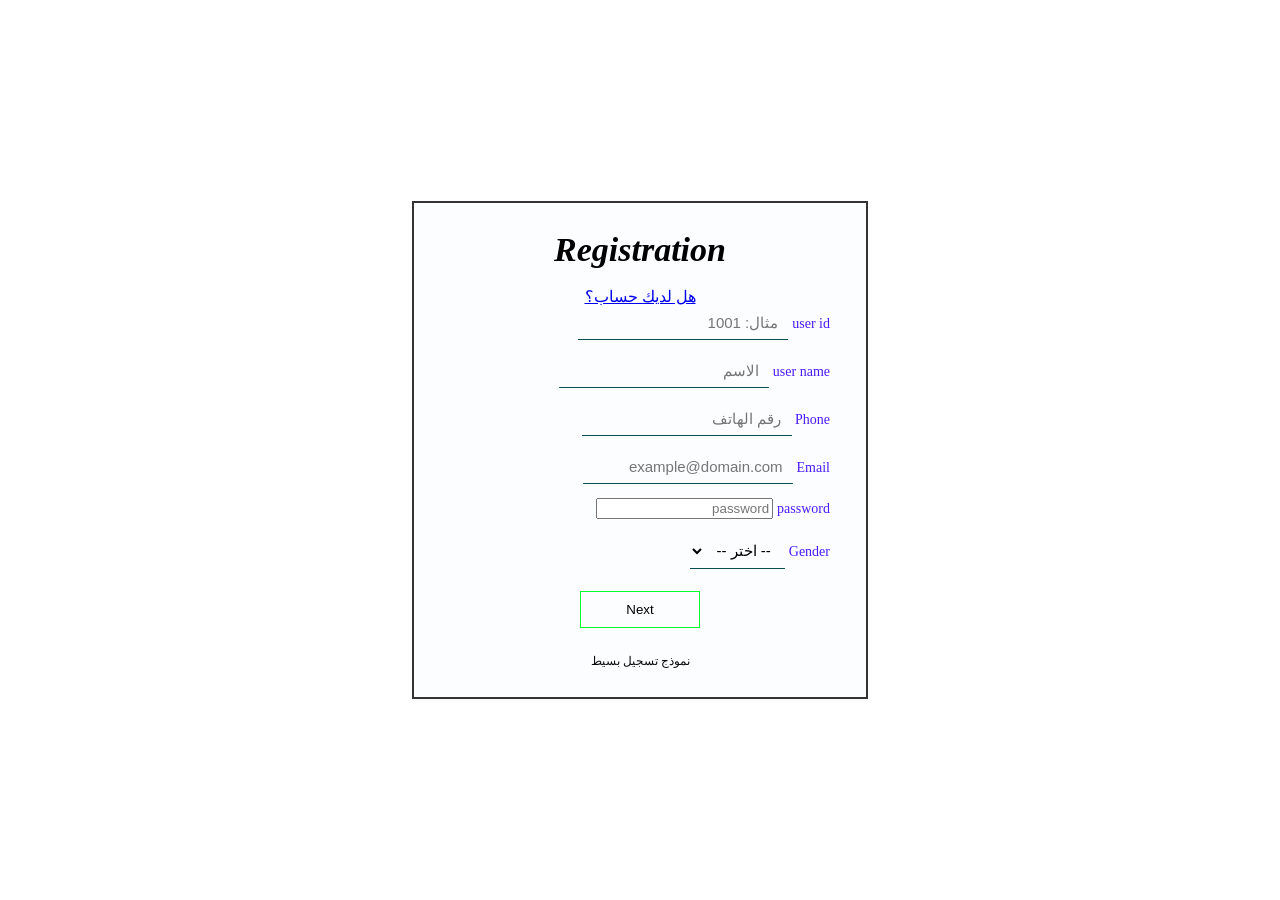
==== index.html @ c0a2dbf3 "Add files via upload" ====
<!doctype html>
<html lang="ar">
<head>
    <meta charset="utf-8">
    <meta name="viewport" content="width=device-width, initial-scale=1">
    <title>Registration</title>
    <link rel="stylesheet" href="stylesheet.css">
</head>
<body>
    <div class="card">
        <h1>Registration</h1>
        <a href="file:///C:/xampp/htdocs/Login/register.html"><center>  هل لديك حساب؟</center></a>

        <form method="post" action="process.php">
            <div>
                <label>user id</label>
                <input type="text" name="user_id" placeholder="مثال: 1001" required>
            </div>

            <div>
                <label>user name</label>
                <input type="text" name="username" placeholder="الاسم" required>
            </div>

            <div>
                <label>Phone </label>
                <input type="text" name="phone_" placeholder="رقم الهاتف" required>
            </div>

            <div>
                <label>Email</label>
                <input type="email" name="email" placeholder="example@domain.com" required>
            </div>

            <div>
                <label>password</label>
                <input type="password" placeholder="password " required>
            </div>

            <div>
                <label>Gender</label>
                <select name="gender" required>
                    <option value="">-- اختر --</option>
                    <option value="M">M</option>
                    <option value="F">F</option>
                </select>
            </div>

            <div style="text-align:center;">
                <button type="submit" class="btn">Next</button>
            </div>

            <div class="footer-note">نموذج تسجيل بسيط </div>
        </form>
    </div>
</body>
</html>
---- stylesheet.css ----
:root {
    --box-width: 380px;
    --accent: #6c0404;
}

body {
    
    background-image: url(MH.jpg);
    background-repeat:no-repeat ;
     background-size: 100% 100%; 
    background-origin: content-box;
    font-family: "Times New Roman", Times, serif;
    display: flex;
    align-items: center;
    justify-content: center;
    min-height: 100vh;
    margin: 0;
    direction: rtl;
}

.card {
    width: var(--box-width);
    background: #fcfdff;
    border: 2px solid #333;
    padding: 28px 36px;
    box-shadow: 0 2px 6px rgba(0,0,0,0.03);
}

h1 {
    text-align: center;
    font-style: italic;
    font-weight: 700;
    margin: 0 0 18px 0;
    font-size: 34px;
}

form {
    display: flex;
    flex-direction: column;
    gap: 14px;
    align-items: stretch;
}

label {
    font-size: 14px;
    color: #3603ff;
    opacity: 0.9;
    margin-bottom: 6px;
}

input[type="text"], input[type="email"], select, textarea {
    padding: 8px 10px;
    border: none;
    border-bottom: 1px solid #064e55;
    outline: none;
    font-size: 15px;
    background: transparent;
}

textarea {
    resize: vertical;
    min-height: 50px;
}

.btn {
    margin-top: 8px;
    padding: 10px 14px;
    border: 1px solid #00ff2a;
    background: transparent;
    cursor: pointer;
    align-self: center;
    width: 120px;
}

.btn:hover {
    background: #055f2a;
    color: #780303;
}

.footer-note {
    margin-top: 12px;
    font-size: 12px;
    color: #0b0b0b;
    text-align: center;
}
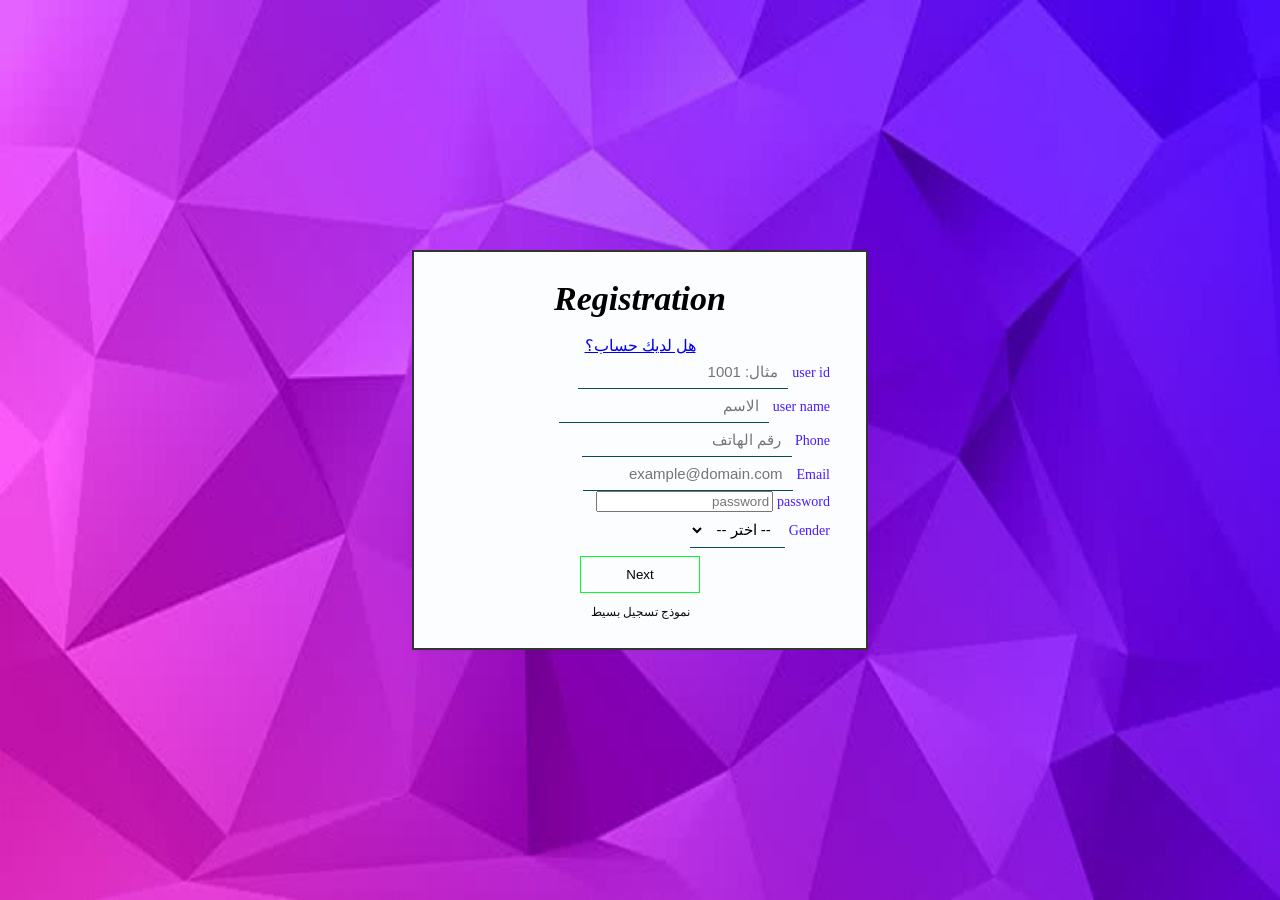
==== commit a5db9217: "Add files via upload" ====
--- a/index.html
+++ b/index.html
@@ -10,8 +10,8 @@
     <div class="card">
         <h1>Registration</h1>
         <a href="file:///C:/xampp/htdocs/Login/register.html"><center>  هل لديك حساب؟</center></a>
-
-        <form method="post" action="process.php">
+<!-- 
+        <form method="post" action="process.php"> -->
             <div>
                 <label>user id</label>
                 <input type="text" name="user_id" placeholder="مثال: 1001" required>
